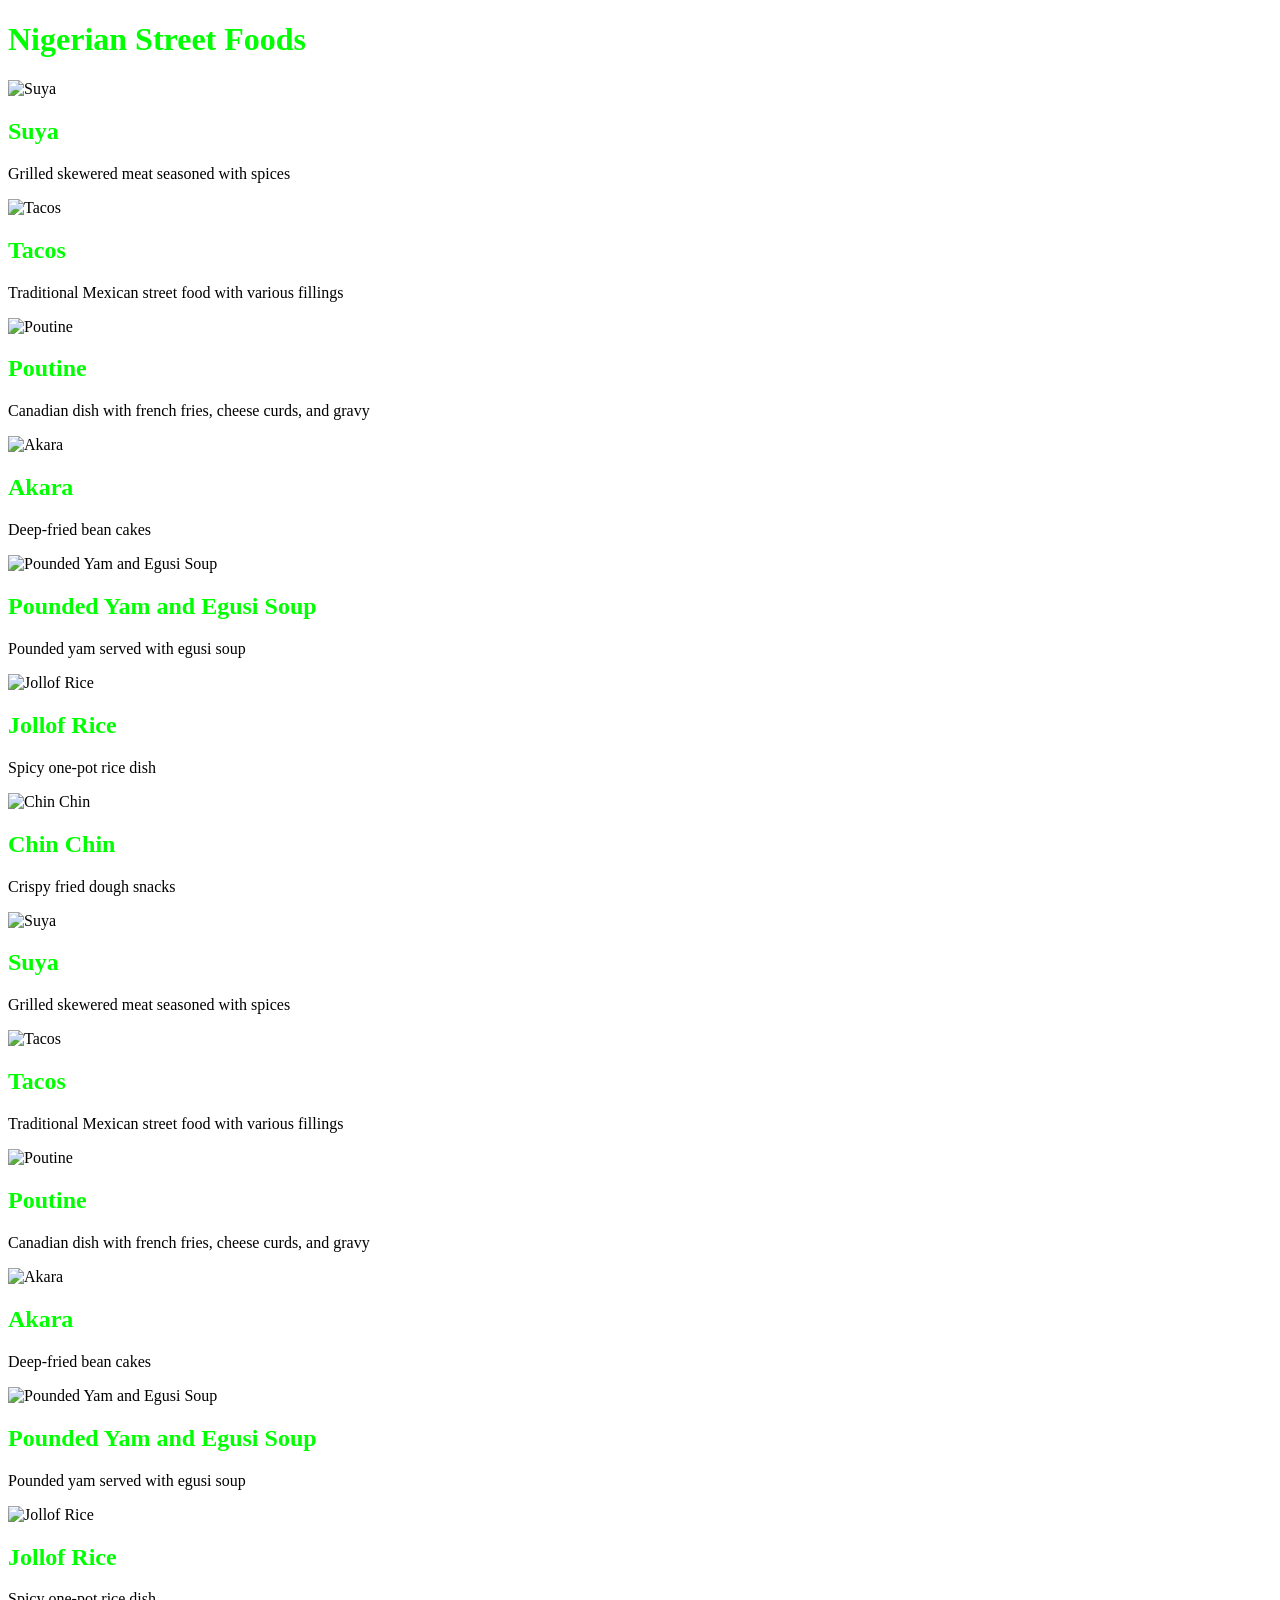
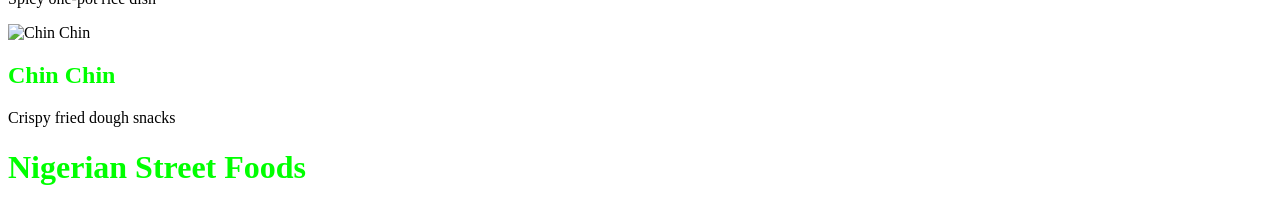
==== index.html @ 0c4d10e2 "Change directory structure" ====
<!DOCTYPE html>
<html lang="en">

<head>
  <meta charset="UTF-8">
  <meta name="viewport" content="width=device-width, initial-scale=1.0">
  <link rel="stylesheet" href="styles/main.css">
  <link rel="icon" href="../assets/favicon.ico">
  <title>Nigerian Street Foods</title>
</head>
<body>
  <header>
    <h1>Nigerian Street Foods</h1>
  </header>
  <main>
    <div id="foods-container"></div>
  </main>
  <script src="scripts/main.js"></script>
</body>

<body>
  <header>
    <h1>Nigerian Street Foods</h1>
  </header>

  <main>
    <div id="foods-container"></div>
  </main>

  <script src="scripts/main.js"></script>
</body>

</html>
---- styles/main.css ----
/* main.css */

/* Green and white color theme */
body {
  background-color: #ffffff;
  color: #000000;
}

h1, h2, h3 {
  color: #00ff00;
}

/* Add your custom styles here */
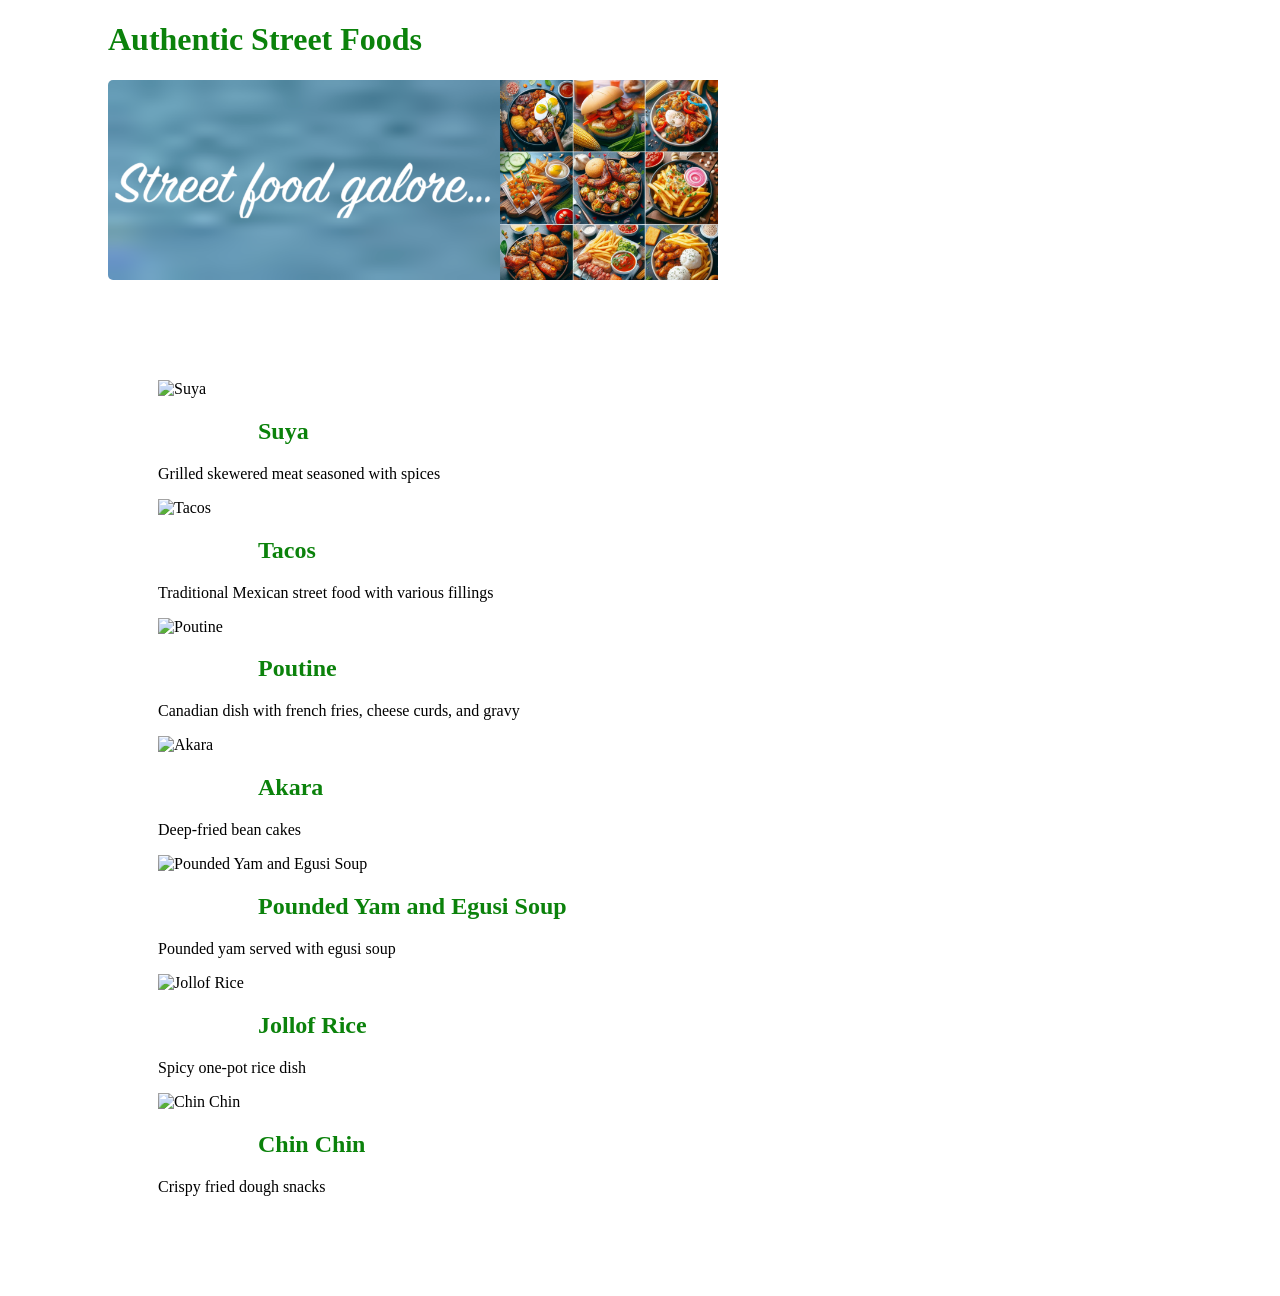
==== commit a7399645: "Update index.html remove duplicates" ====
--- a/index.html
+++ b/index.html
@@ -5,29 +5,20 @@
   <meta charset="UTF-8">
   <meta name="viewport" content="width=device-width, initial-scale=1.0">
   <link rel="stylesheet" href="styles/main.css">
-  <link rel="icon" href="../assets/favicon.ico">
-  <title>Nigerian Street Foods</title>
+  <link rel="icon" href="assets/favicon.ico">
+  <title>Authentic Street Foods</title>
 </head>
 <body>
   <header>
-    <h1>Nigerian Street Foods</h1>
+    <h1>Authentic Street Foods</h1>
   </header>
   <main>
+    <div id="hero-banner">
+      <!-- Content for the hero banner goes here -->
+    </div>
     <div id="foods-container"></div>
   </main>
   <script src="scripts/main.js"></script>
 </body>
 
-<body>
-  <header>
-    <h1>Nigerian Street Foods</h1>
-  </header>
-
-  <main>
-    <div id="foods-container"></div>
-  </main>
-
-  <script src="scripts/main.js"></script>
-</body>
-
-</html>+</html>
--- a/styles/main.css
+++ b/styles/main.css
@@ -6,8 +6,28 @@
   color: #000000;
 }
 
-h1, h2, h3 {
-  color: #00ff00;
+main {
+  margin: 0px 100px 0px 50px;
 }
 
-/* Add your custom styles here */+#hero-banner {
+  background-image: url('/assets/banner.png');
+  width: 100%;
+  background-size:contain;
+  background-repeat: no-repeat;
+  height: 200px;
+  margin:  0px 100px 0px 50px;
+  border-radius: 5px;
+  box-sizing: border-box;
+}
+
+h1, h2, h3 {
+  color: #0b820b;
+  margin-left: 100px;
+}
+
+#foods-container{
+  margin: 100px;
+}
+
+/* Add your custom styles here */
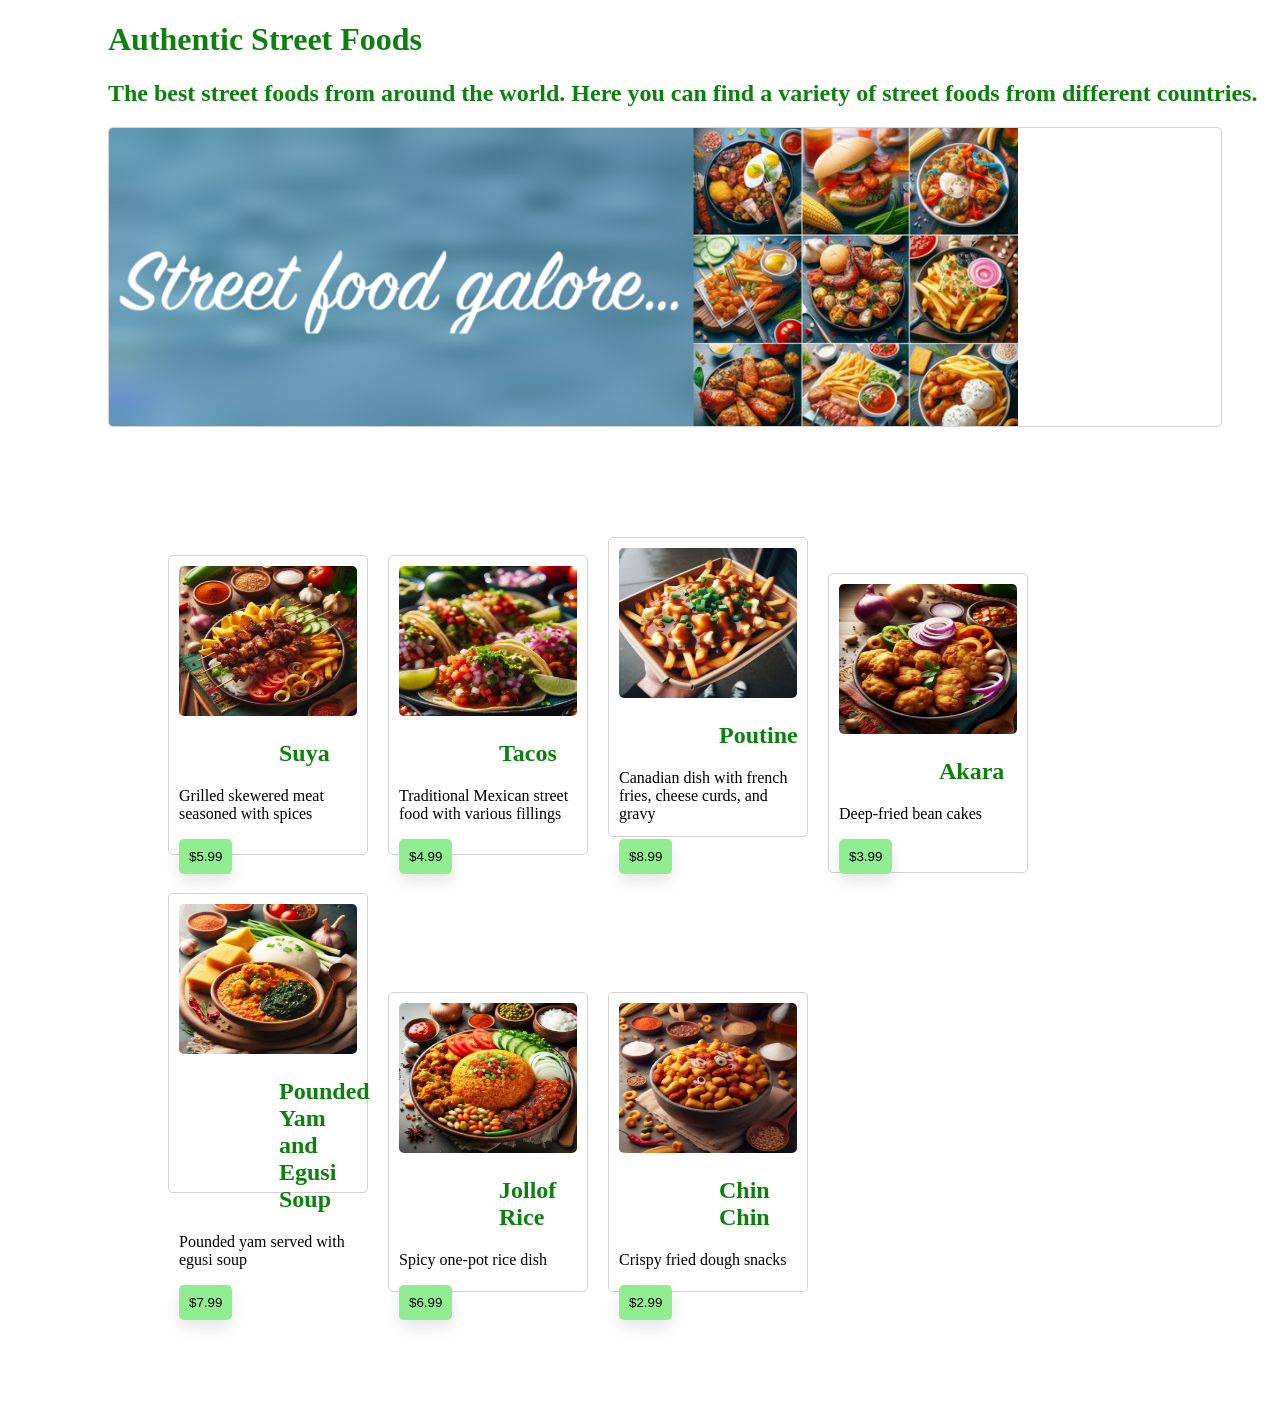
==== commit f6a6394e: "Update index.html and main.js to include street food prices" ====
--- a/index.html
+++ b/index.html
@@ -4,13 +4,16 @@
 <head>
   <meta charset="UTF-8">
   <meta name="viewport" content="width=device-width, initial-scale=1.0">
-  <link rel="stylesheet" href="styles/main.css">
+  <link rel="stylesheet" href="styles/main.css?v=3">
   <link rel="icon" href="assets/favicon.ico">
   <title>Authentic Street Foods</title>
 </head>
 <body>
   <header>
     <h1>Authentic Street Foods</h1>
+    <h2>
+      The best street foods from around the world. Here you can find a variety of street foods from different countries.
+    </h2>
   </header>
   <main>
     <div id="hero-banner">
@@ -18,7 +21,7 @@
     </div>
     <div id="foods-container"></div>
   </main>
-  <script src="scripts/main.js"></script>
+  <script src="scripts/main.js?v=2"></script>
 </body>
 
 </html>
--- a/styles/main.css
+++ b/styles/main.css
@@ -11,14 +11,15 @@
 }
 
 #hero-banner {
-  background-image: url('/assets/banner.png');
+  background-image: url('../assets/banner.png');
   width: 100%;
   background-size:contain;
   background-repeat: no-repeat;
-  height: 200px;
+  height: 300px;
   margin:  0px 100px 0px 50px;
   border-radius: 5px;
   box-sizing: border-box;
+  border: 1px solid lightgray;
 }
 
 h1, h2, h3 {
@@ -30,4 +31,37 @@
   margin: 100px;
 }
 
+#foods-container div {
+  width: 200px;
+  height: 300px;
+  border: 1px solid lightgray;
+  border-radius: 5px;
+  display: inline-block;
+  margin: 10px;
+  padding: 10px;
+  box-sizing: border-box;
+}
+
+#foods-container div img {
+  width: 100%;
+  height: 150px;
+  border-radius: 5px;
+}
+
+#foods-container div button {
+  background-color: lightgreen;
+  box-shadow: 0px 8px 15px rgba(0, 0, 0, 0.1);
+  border: none;
+  padding: 10px;
+  border-radius: 5px;
+  cursor: pointer;
+  transition: all 0.3s ease 0s;
+}
+
+#foods-container div button:hover {
+  background-color: #5a5;
+  box-shadow: 0px 15px 20px rgba(46, 229, 157, 0.4);
+  color: white;
+  transform: translateY(-7px);
+}
 /* Add your custom styles here */
